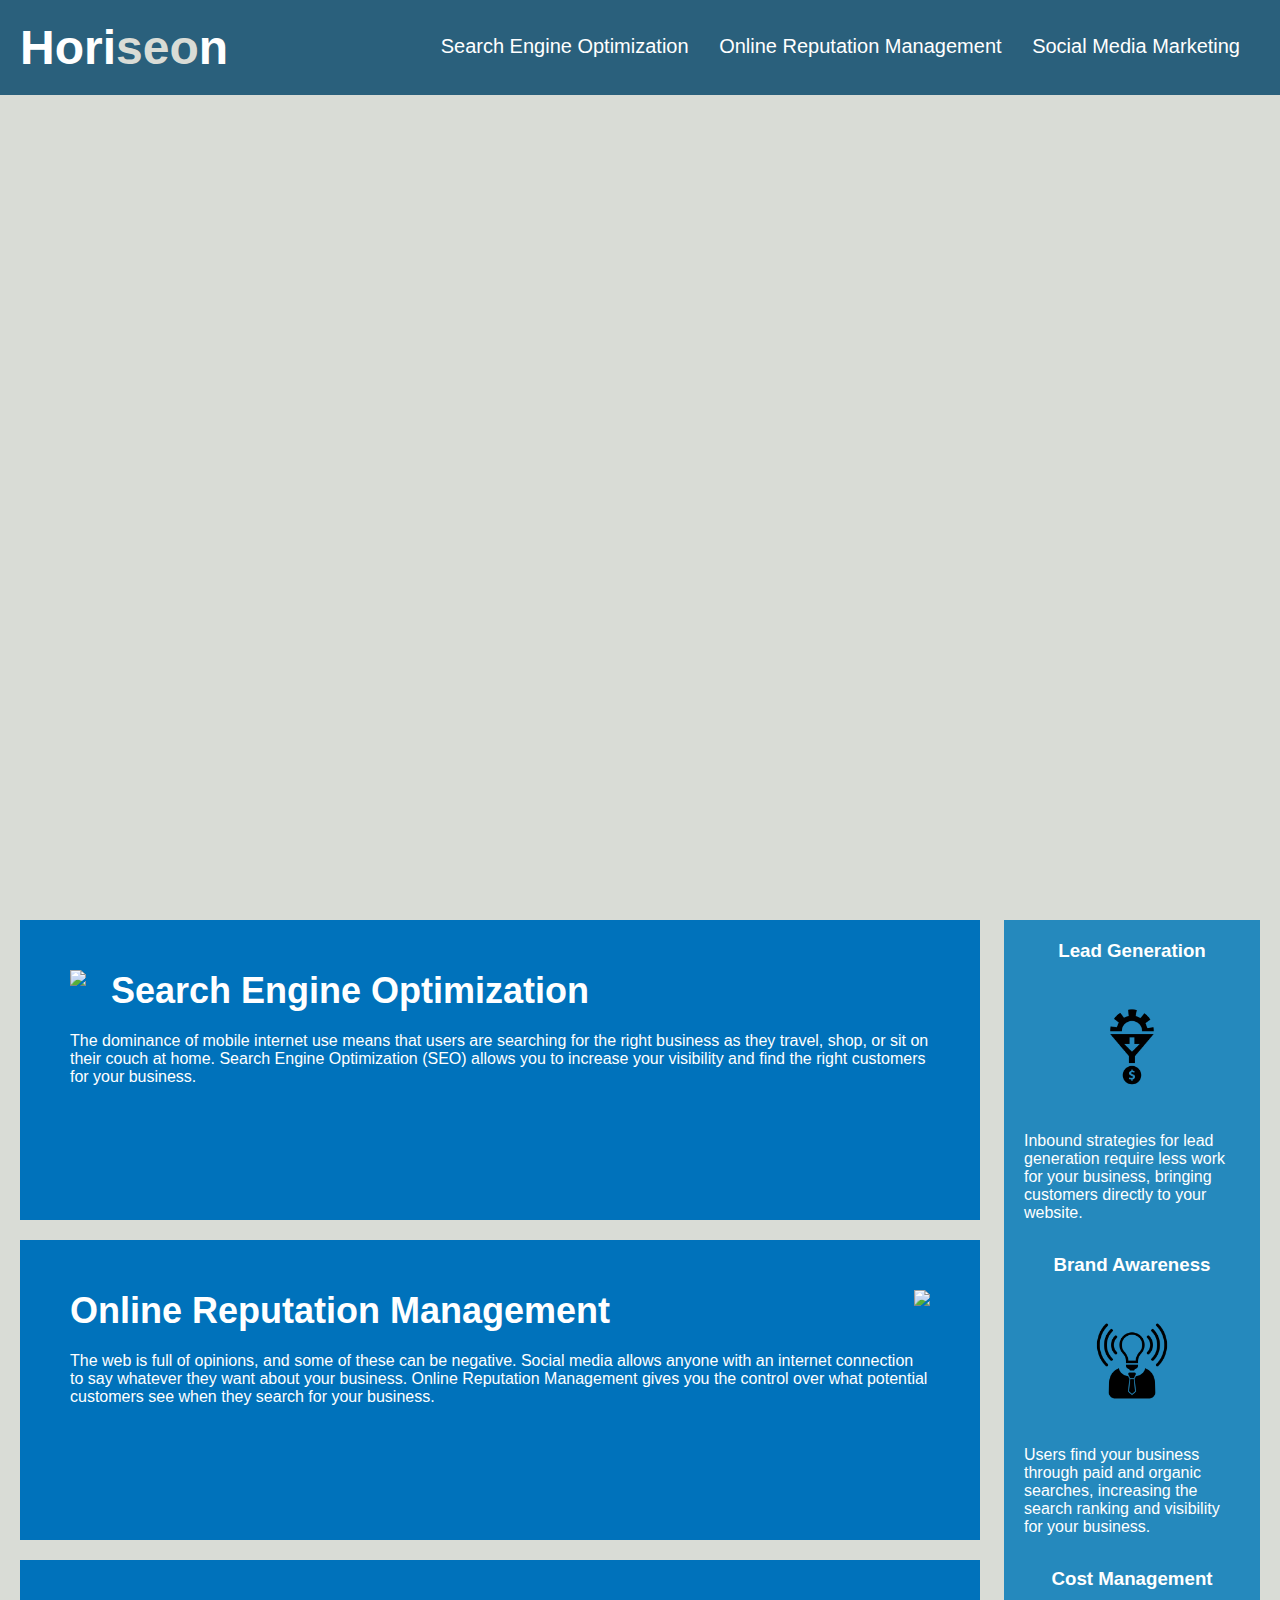
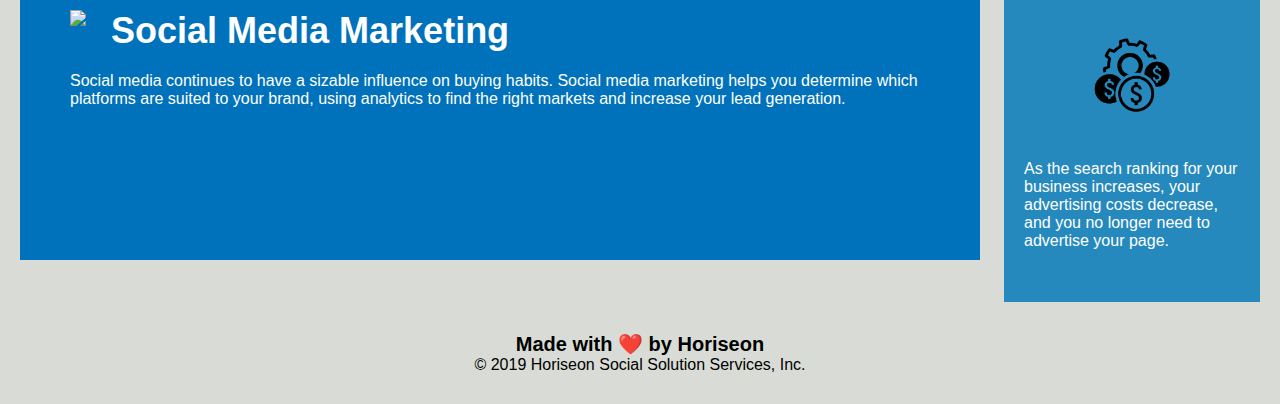
==== Develop/index.html @ cae8d42c "added base code" ====
<!DOCTYPE html>
<html lang="en-us">

<head>
    <meta charset="UTF-8" />
    <link rel="stylesheet" href="./assets/css/style.css">
    <title>website</title>
</head>

<body>
    <div class="header">
        <h1>Hori<span class="seo">seo</span>n</h1>
        <div>
            <ul>
                <li>
                    <a href="#search-engine-optimization">Search Engine Optimization</a>
                </li>
                <li>
                    <a href="#online-reputation-management">Online Reputation Management</a>
                </li>
                <li>
                    <a href="#social-media-marketing">Social Media Marketing</a>
                </li>
            </ul>
        </div>
    </div>
    <div class="hero"></div>
    <div class="content">
        <div class="search-engine-optimization">
            <img src="./assets/images/search-engine-optimization.jpg" class="float-left" />
            <h2>Search Engine Optimization</h2>
            <p>
                The dominance of mobile internet use means that users are searching for the right business as they travel, shop, or sit on their couch at home. Search Engine Optimization (SEO) allows you to increase your visibility and find the right customers for your business.
            </p>
        </div>
        <div id="online-reputation-management" class="online-reputation-management">
            <img src="./assets/images/online-reputation-management.jpg" class="float-right" />
            <h2>Online Reputation Management</h2>
            <p>
                The web is full of opinions, and some of these can be negative. Social media allows anyone with an internet connection to say whatever they want about your business. Online Reputation Management gives you the control over what potential customers see when they search for your business.
            </p>
        </div>
        <div id="social-media-marketing" class="social-media-marketing">
            <img src="./assets/images/social-media-marketing.jpg" class="float-left" />
            <h2>Social Media Marketing</h2>
            <p>
                Social media continues to have a sizable influence on buying habits. Social media marketing helps you determine which platforms are suited to your brand, using analytics to find the right markets and increase your lead generation.
            </p>
        </div>
    </div>
    <div class="benefits">
        <div class="benefit-lead">
            <h3>Lead Generation</h3>
            <img src="./assets/images/lead-generation.png" />
            <p>
                Inbound strategies for lead generation require less work for your business, bringing customers directly to your website.
            </p>
        </div>
        <div class="benefit-brand">
            <h3>Brand Awareness</h3>
            <img src="./assets/images/brand-awareness.png" />
            <p>
                Users find your business through paid and organic searches, increasing the search ranking and visibility for your business.
            </p>
        </div>
        <div class="benefit-cost">
            <h3>Cost Management</h3>
            <img src="./assets/images/cost-management.png"></img>
            <p>
                As the search ranking for your business increases, your advertising costs decrease, and you no longer need to advertise your page.
            </p>
        </div>
    </div>
    <div class="footer">
        <h2>Made with ❤️️ by Horiseon</h2>
        <p>
            &copy; 2019 Horiseon Social Solution Services, Inc.
        </p>
    </div>
</body>

</html>
---- Develop/assets/css/style.css ----
* {
    box-sizing: border-box;
    padding: 0;
    margin: 0;
}

body {
    background-color: #d9dcd6;
}

.header {
    padding: 20px;
    font-family: 'Trebuchet MS', 'Lucida Sans Unicode', 'Lucida Grande', 'Lucida Sans', Arial, sans-serif;
    background-color: #2a607c;
    color: #ffffff;
}

.header h1 {
    display: inline-block;
    font-size: 48px;
}

.header h1 .seo {
    color: #d9dcd6;
}

.header div {
    padding-top: 15px;
    margin-right: 20px;
    float: right;
    font-family: 'Gill Sans', 'Gill Sans MT', Calibri, 'Trebuchet MS', sans-serif;
    font-size: 20px;
}

.header div ul {
    list-style-type: none;
}

.header div ul li {
    display: inline-block;
    margin-left: 25px;
}

a {
    color: #ffffff;
    text-decoration: none;
}

p {
    font-size: 16px;
}

.hero {
    height: 800px;
    width: 100%;
    margin-bottom: 25px;
    background-image: url("../images/digital-marketing-meeting.jpg");
    background-size: cover;
    background-position: center;
}

.float-left {
    float: left;
    margin-right: 25px;
}

.float-right {
    float: right;
    margin-left: 25px;
}

.content {
    width: 75%;
    display: inline-block;
    margin-left: 20px;
}

.benefits {
    margin-right: 20px;
    padding: 20px;
    clear: both;
    float: right;
    width: 20%;
    height: 100%;
    font-family: 'Gill Sans', 'Gill Sans MT', Calibri, 'Trebuchet MS', sans-serif;
    background-color: #2589bd;
}

.benefit-lead {
    margin-bottom: 32px;
    color: #ffffff;
}

.benefit-brand {
    margin-bottom: 32px;
    color: #ffffff;
}

.benefit-cost {
    margin-bottom: 32px;
    color: #ffffff;
}

.benefit-lead h3 {
    margin-bottom: 10px;
    text-align: center;
}

.benefit-brand h3 {
    margin-bottom: 10px;
    text-align: center;
}

.benefit-cost h3 {
    margin-bottom: 10px;
    text-align: center;
}

.benefit-lead img {
    display: block;
    margin: 10px auto;
    max-width: 150px;
}

.benefit-brand img {
    display: block;
    margin: 10px auto;
    max-width: 150px;
}

.benefit-cost img {
    display: block;
    margin: 10px auto;
    max-width: 150px;
}

.search-engine-optimization {
    margin-bottom: 20px;
    padding: 50px;
    height: 300px;
    font-family: 'Gill Sans', 'Gill Sans MT', Calibri, 'Trebuchet MS', sans-serif;
    background-color: #0072bb;
    color: #ffffff;
}

.online-reputation-management {
    margin-bottom: 20px;
    padding: 50px;
    height: 300px;
    font-family: 'Gill Sans', 'Gill Sans MT', Calibri, 'Trebuchet MS', sans-serif;
    background-color: #0072bb;
    color: #ffffff;
}

.social-media-marketing {
    margin-bottom: 20px;
    padding: 50px;
    height: 300px;
    font-family: 'Gill Sans', 'Gill Sans MT', Calibri, 'Trebuchet MS', sans-serif;
    background-color: #0072bb;
    color: #ffffff;
}

.search-engine-optimization img {
    max-height: 200px;
}

.online-reputation-management img {
    max-height: 200px;
}

.social-media-marketing img {
    max-height: 200px;
}

.search-engine-optimization h2 {
    margin-bottom: 20px;
    font-size: 36px;
}

.online-reputation-management h2 {
    margin-bottom: 20px;
    font-size: 36px;
}

.social-media-marketing h2 {
    margin-bottom: 20px;
    font-size: 36px;
}

.footer {
    padding: 30px;
    clear: both;
    font-family: 'Trebuchet MS', 'Lucida Sans Unicode', 'Lucida Grande', 'Lucida Sans', Arial, sans-serif;
    text-align: center;
}

.footer h2 {
    font-size: 20px;
}
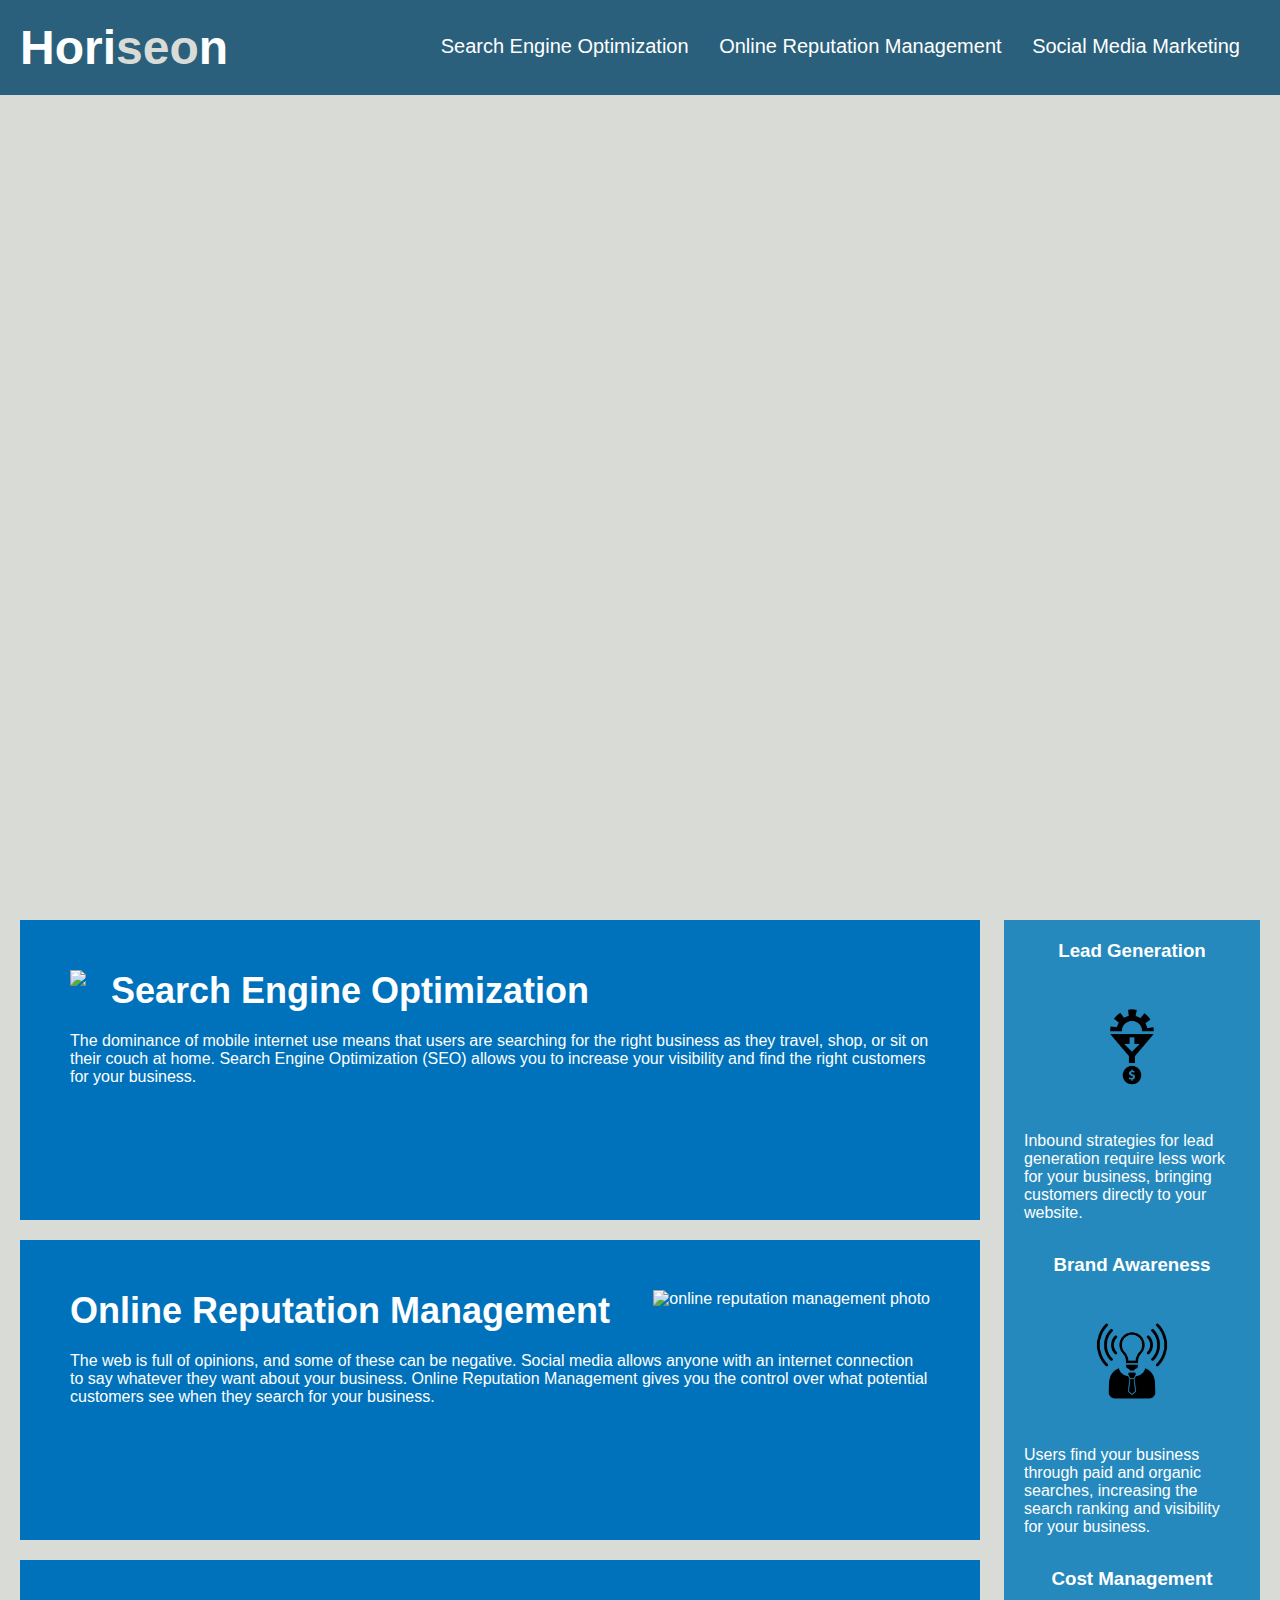
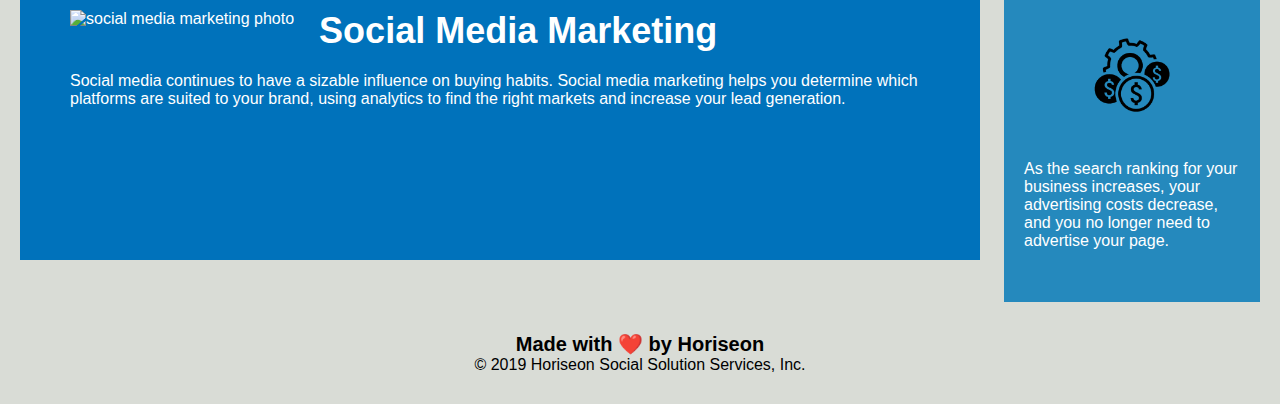
==== commit 66e2c8e0: "finilised the code for deployment" ====
--- a/Develop/index.html
+++ b/Develop/index.html
@@ -2,6 +2,7 @@
 <html lang="en-us">
 
 <head>
+    <meta name="viewport"content="width=device-width, inital-scale=1">
     <meta charset="UTF-8" />
     <link rel="stylesheet" href="./assets/css/style.css">
     <title>website</title>
@@ -26,22 +27,22 @@
     </div>
     <div class="hero"></div>
     <div class="content">
-        <div class="search-engine-optimization">
+        <div id="search-engine-optimization" class="imgtxt">
             <img src="./assets/images/search-engine-optimization.jpg" class="float-left" />
             <h2>Search Engine Optimization</h2>
             <p>
                 The dominance of mobile internet use means that users are searching for the right business as they travel, shop, or sit on their couch at home. Search Engine Optimization (SEO) allows you to increase your visibility and find the right customers for your business.
             </p>
         </div>
-        <div id="online-reputation-management" class="online-reputation-management">
-            <img src="./assets/images/online-reputation-management.jpg" class="float-right" />
+        <div id="online-reputation-management" class="imgtxt">
+            <img src="./assets/images/online-reputation-management.jpg" class="float-right" alt="online reputation management photo" />
             <h2>Online Reputation Management</h2>
             <p>
                 The web is full of opinions, and some of these can be negative. Social media allows anyone with an internet connection to say whatever they want about your business. Online Reputation Management gives you the control over what potential customers see when they search for your business.
             </p>
         </div>
-        <div id="social-media-marketing" class="social-media-marketing">
-            <img src="./assets/images/social-media-marketing.jpg" class="float-left" />
+        <div id="social-media-marketing" class="imgtxt">
+            <img src="./assets/images/social-media-marketing.jpg" class="float-left" alt="social media marketing photo"/>
             <h2>Social Media Marketing</h2>
             <p>
                 Social media continues to have a sizable influence on buying habits. Social media marketing helps you determine which platforms are suited to your brand, using analytics to find the right markets and increase your lead generation.
@@ -49,23 +50,23 @@
         </div>
     </div>
     <div class="benefits">
-        <div class="benefit-lead">
+        <div class="benefit">
             <h3>Lead Generation</h3>
-            <img src="./assets/images/lead-generation.png" />
+            <img src="./assets/images/lead-generation.png" alt="lead generation photo"/>
             <p>
                 Inbound strategies for lead generation require less work for your business, bringing customers directly to your website.
             </p>
         </div>
-        <div class="benefit-brand">
+        <div class="benefit">
             <h3>Brand Awareness</h3>
-            <img src="./assets/images/brand-awareness.png" />
+            <img src="./assets/images/brand-awareness.png" alt="brand awareness photo" />
             <p>
                 Users find your business through paid and organic searches, increasing the search ranking and visibility for your business.
             </p>
         </div>
-        <div class="benefit-cost">
+        <div class="benefit">
             <h3>Cost Management</h3>
-            <img src="./assets/images/cost-management.png"></img>
+            <img src="./assets/images/cost-management.png" alt="cost management photo">
             <p>
                 As the search ranking for your business increases, your advertising costs decrease, and you no longer need to advertise your page.
             </p>
--- a/Develop/assets/css/style.css
+++ b/Develop/assets/css/style.css
@@ -3,27 +3,23 @@
     padding: 0;
     margin: 0;
 }
-
 body {
     background-color: #d9dcd6;
 }
-
+/*modifies the headers for the page*/
 .header {
     padding: 20px;
     font-family: 'Trebuchet MS', 'Lucida Sans Unicode', 'Lucida Grande', 'Lucida Sans', Arial, sans-serif;
     background-color: #2a607c;
     color: #ffffff;
 }
-
 .header h1 {
     display: inline-block;
     font-size: 48px;
 }
-
 .header h1 .seo {
     color: #d9dcd6;
 }
-
 .header div {
     padding-top: 15px;
     margin-right: 20px;
@@ -31,25 +27,20 @@
     font-family: 'Gill Sans', 'Gill Sans MT', Calibri, 'Trebuchet MS', sans-serif;
     font-size: 20px;
 }
-
 .header div ul {
     list-style-type: none;
 }
-
 .header div ul li {
     display: inline-block;
     margin-left: 25px;
 }
-
 a {
     color: #ffffff;
     text-decoration: none;
 }
-
 p {
     font-size: 16px;
 }
-
 .hero {
     height: 800px;
     width: 100%;
@@ -58,23 +49,20 @@
     background-size: cover;
     background-position: center;
 }
-
+/*moving the images into place*/
 .float-left {
     float: left;
     margin-right: 25px;
 }
-
 .float-right {
     float: right;
     margin-left: 25px;
 }
-
 .content {
     width: 75%;
     display: inline-block;
     margin-left: 20px;
 }
-
 .benefits {
     margin-right: 20px;
     padding: 20px;
@@ -85,56 +73,22 @@
     font-family: 'Gill Sans', 'Gill Sans MT', Calibri, 'Trebuchet MS', sans-serif;
     background-color: #2589bd;
 }
-
-.benefit-lead {
+/* benifit class that adusts the benifits side bar*/
+.benefit {
     margin-bottom: 32px;
     color: #ffffff;
 }
-
-.benefit-brand {
-    margin-bottom: 32px;
-    color: #ffffff;
-}
-
-.benefit-cost {
-    margin-bottom: 32px;
-    color: #ffffff;
-}
-
-.benefit-lead h3 {
+.benefit h3 {
     margin-bottom: 10px;
     text-align: center;
 }
-
-.benefit-brand h3 {
-    margin-bottom: 10px;
-    text-align: center;
-}
-
-.benefit-cost h3 {
-    margin-bottom: 10px;
-    text-align: center;
-}
-
-.benefit-lead img {
+.benefit img {
     display: block;
     margin: 10px auto;
     max-width: 150px;
 }
-
-.benefit-brand img {
-    display: block;
-    margin: 10px auto;
-    max-width: 150px;
-}
-
-.benefit-cost img {
-    display: block;
-    margin: 10px auto;
-    max-width: 150px;
-}
-
-.search-engine-optimization {
+/* imgtxt class- adjusts the text and image placement for the main points in the center that are linked to*/
+.imgtxt {
     margin-bottom: 20px;
     padding: 50px;
     height: 300px;
@@ -142,59 +96,20 @@
     background-color: #0072bb;
     color: #ffffff;
 }
-
-.online-reputation-management {
-    margin-bottom: 20px;
-    padding: 50px;
-    height: 300px;
-    font-family: 'Gill Sans', 'Gill Sans MT', Calibri, 'Trebuchet MS', sans-serif;
-    background-color: #0072bb;
-    color: #ffffff;
-}
-
-.social-media-marketing {
-    margin-bottom: 20px;
-    padding: 50px;
-    height: 300px;
-    font-family: 'Gill Sans', 'Gill Sans MT', Calibri, 'Trebuchet MS', sans-serif;
-    background-color: #0072bb;
-    color: #ffffff;
-}
-
-.search-engine-optimization img {
+.imgtxt img {
     max-height: 200px;
 }
-
-.online-reputation-management img {
-    max-height: 200px;
-}
-
-.social-media-marketing img {
-    max-height: 200px;
-}
-
-.search-engine-optimization h2 {
+.imgtxt h2 {
     margin-bottom: 20px;
     font-size: 36px;
 }
-
-.online-reputation-management h2 {
-    margin-bottom: 20px;
-    font-size: 36px;
-}
-
-.social-media-marketing h2 {
-    margin-bottom: 20px;
-    font-size: 36px;
-}
-
+/* this is the footer*/
 .footer {
     padding: 30px;
     clear: both;
     font-family: 'Trebuchet MS', 'Lucida Sans Unicode', 'Lucida Grande', 'Lucida Sans', Arial, sans-serif;
     text-align: center;
 }
-
 .footer h2 {
     font-size: 20px;
 }
